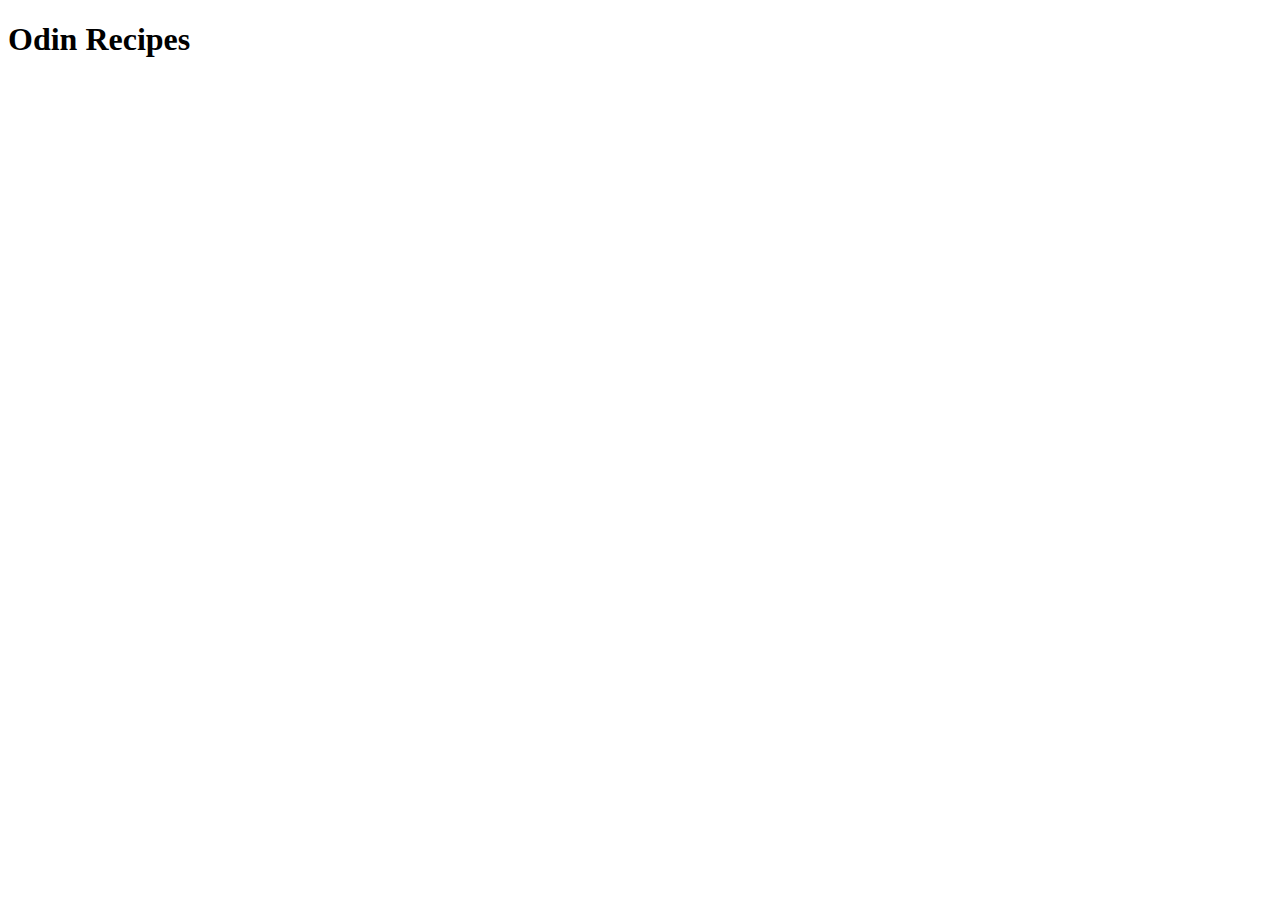
==== index.html @ ae10db19 "Create index.html and add main header" ====
<!DOCTYPE html>
<html lang="en">
<head>
    <meta charset="UTF-8">
    <meta name="viewport" content="width=device-width, initial-scale=1.0">
    <title>Odin Recipes</title>
</head>
<body>
    <h1>Odin Recipes</h1>
</body>
</html>
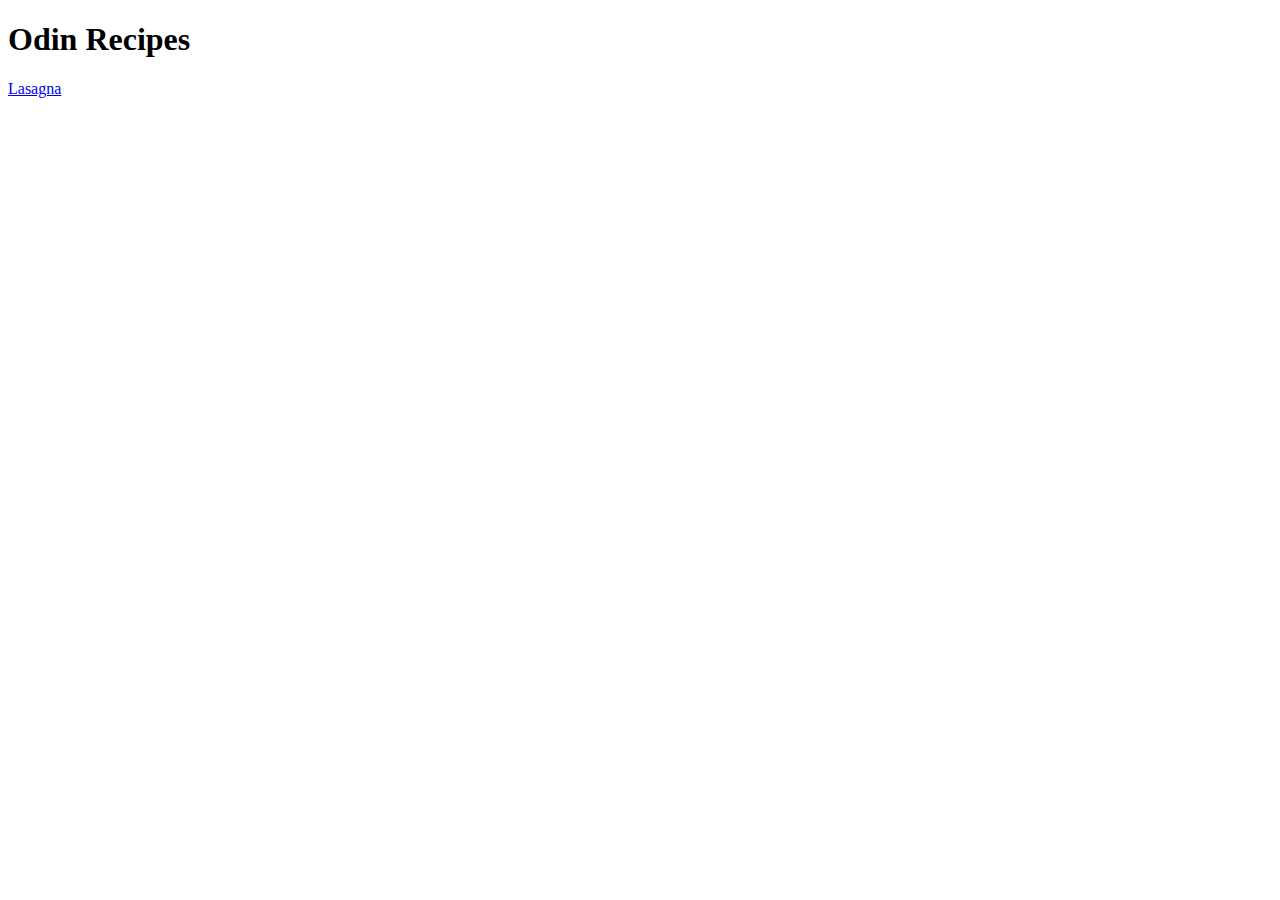
==== commit 960828a5: "Link lasagna.html on index.html" ====
--- a/index.html
+++ b/index.html
@@ -7,5 +7,7 @@
 </head>
 <body>
     <h1>Odin Recipes</h1>
+
+    <a href="./recipes/lasagna.html">Lasagna</a>
 </body>
 </html>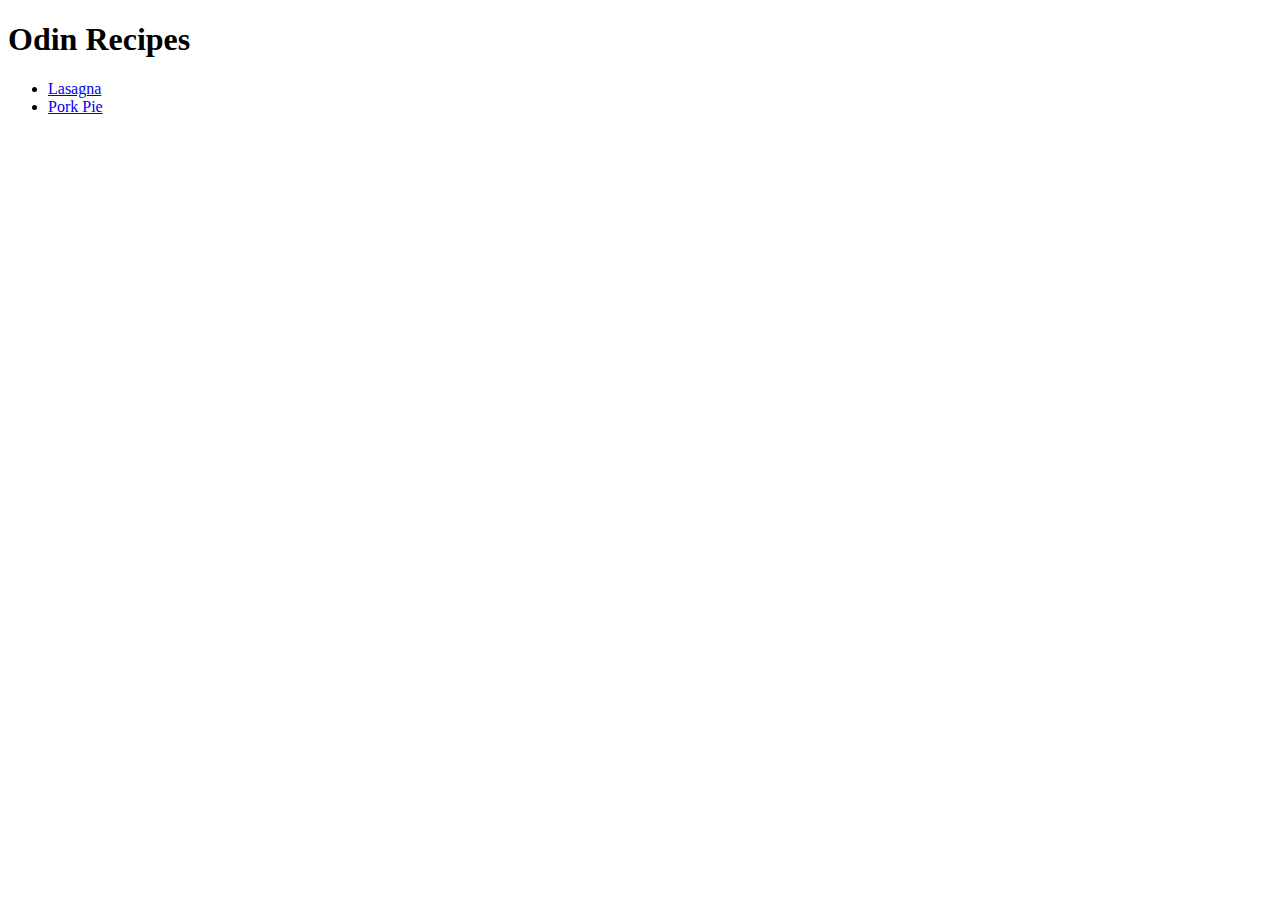
==== commit 3c6cda95: "Create pork-pie.html and link it in index.html" ====
--- a/index.html
+++ b/index.html
@@ -8,6 +8,9 @@
 <body>
     <h1>Odin Recipes</h1>
 
-    <a href="./recipes/lasagna.html">Lasagna</a>
+    <ul>
+        <li><a href="./recipes/lasagna.html">Lasagna</a></li>
+        <li><a href="./recipes/pork-pie.html">Pork Pie</a></li>
+    </ul>
 </body>
 </html>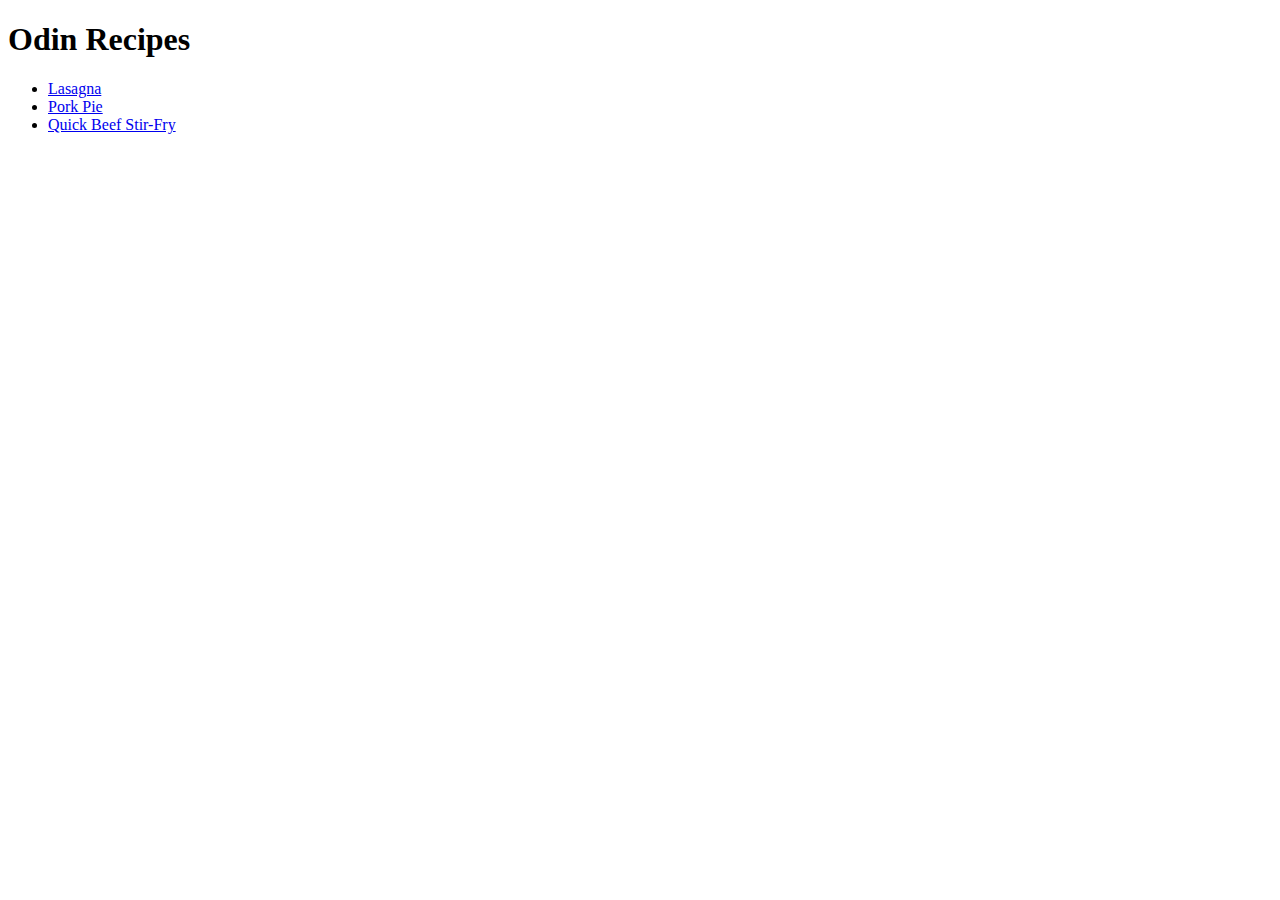
==== commit df0189b4: "Create beef-stir-fry.html and link it in index.html" ====
--- a/index.html
+++ b/index.html
@@ -11,6 +11,7 @@
     <ul>
         <li><a href="./recipes/lasagna.html">Lasagna</a></li>
         <li><a href="./recipes/pork-pie.html">Pork Pie</a></li>
+        <li><a href="./recipes/beef-stir-fry.html">Quick Beef Stir-Fry</a></li>
     </ul>
 </body>
 </html>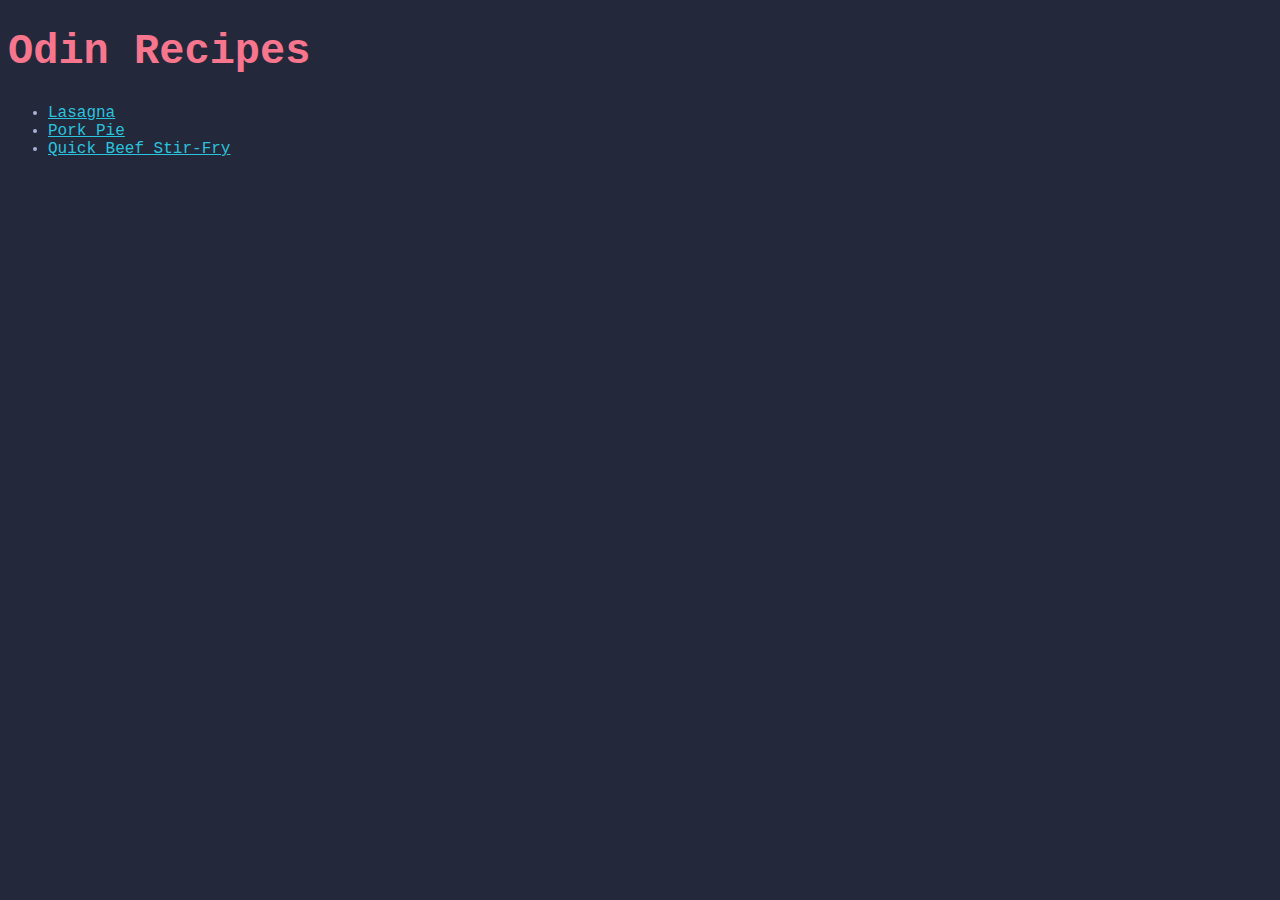
==== commit c02375b3: "Add basic styling with css" ====
--- a/index.html
+++ b/index.html
@@ -4,6 +4,7 @@
     <meta charset="UTF-8">
     <meta name="viewport" content="width=device-width, initial-scale=1.0">
     <title>Odin Recipes</title>
+    <link rel="stylesheet" href="styles.css"
 </head>
 <body>
     <h1>Odin Recipes</h1>
--- a/styles.css
+++ b/styles.css
@@ -0,0 +1,18 @@
+* {
+    background-color: #24283b;
+    font-family: "JetBrainsMono Nerd Font", Courier, monospace;
+    color: #a9b1d6;
+}
+
+h1 {
+    color: #f7768e;
+    font-size: 42px;
+}
+
+h2 {
+    color: #9ece6a;
+}
+
+a {
+    color: #2ac3de;
+}
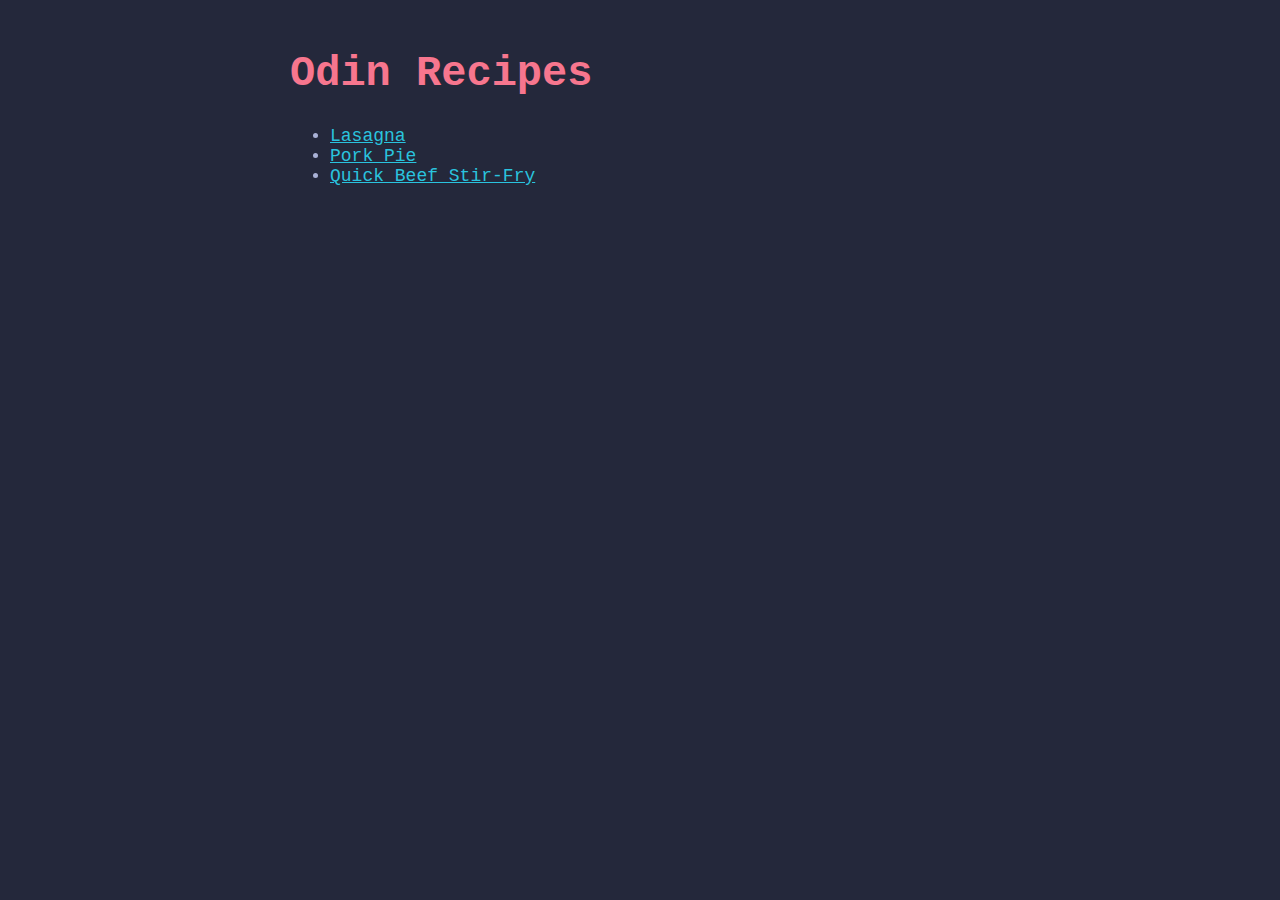
==== commit c461619f: "Update CSS styling" ====
--- a/index.html
+++ b/index.html
@@ -7,12 +7,14 @@
     <link rel="stylesheet" href="styles.css"
 </head>
 <body>
-    <h1>Odin Recipes</h1>
+    <div class="main">
+        <h1>Odin Recipes</h1>
 
-    <ul>
-        <li><a href="./recipes/lasagna.html">Lasagna</a></li>
-        <li><a href="./recipes/pork-pie.html">Pork Pie</a></li>
-        <li><a href="./recipes/beef-stir-fry.html">Quick Beef Stir-Fry</a></li>
-    </ul>
+        <ul>
+            <li><a href="./recipes/lasagna.html">Lasagna</a></li>
+            <li><a href="./recipes/pork-pie.html">Pork Pie</a></li>
+            <li><a href="./recipes/beef-stir-fry.html">Quick Beef Stir-Fry</a></li>
+        </ul>
+    </div>
 </body>
 </html>--- a/styles.css
+++ b/styles.css
@@ -2,6 +2,21 @@
     background-color: #24283b;
     font-family: "JetBrainsMono Nerd Font", Courier, monospace;
     color: #a9b1d6;
+    font-size: 18px;
+}
+
+img {
+    margin: 32px auto;
+    height: 350px;
+    width: auto;
+    display: block;
+}
+
+.main {
+    width: 700px;
+    margin: 16px auto;
+    margin-bottom: 120px;
+    margin-top: 50px;
 }
 
 h1 {
